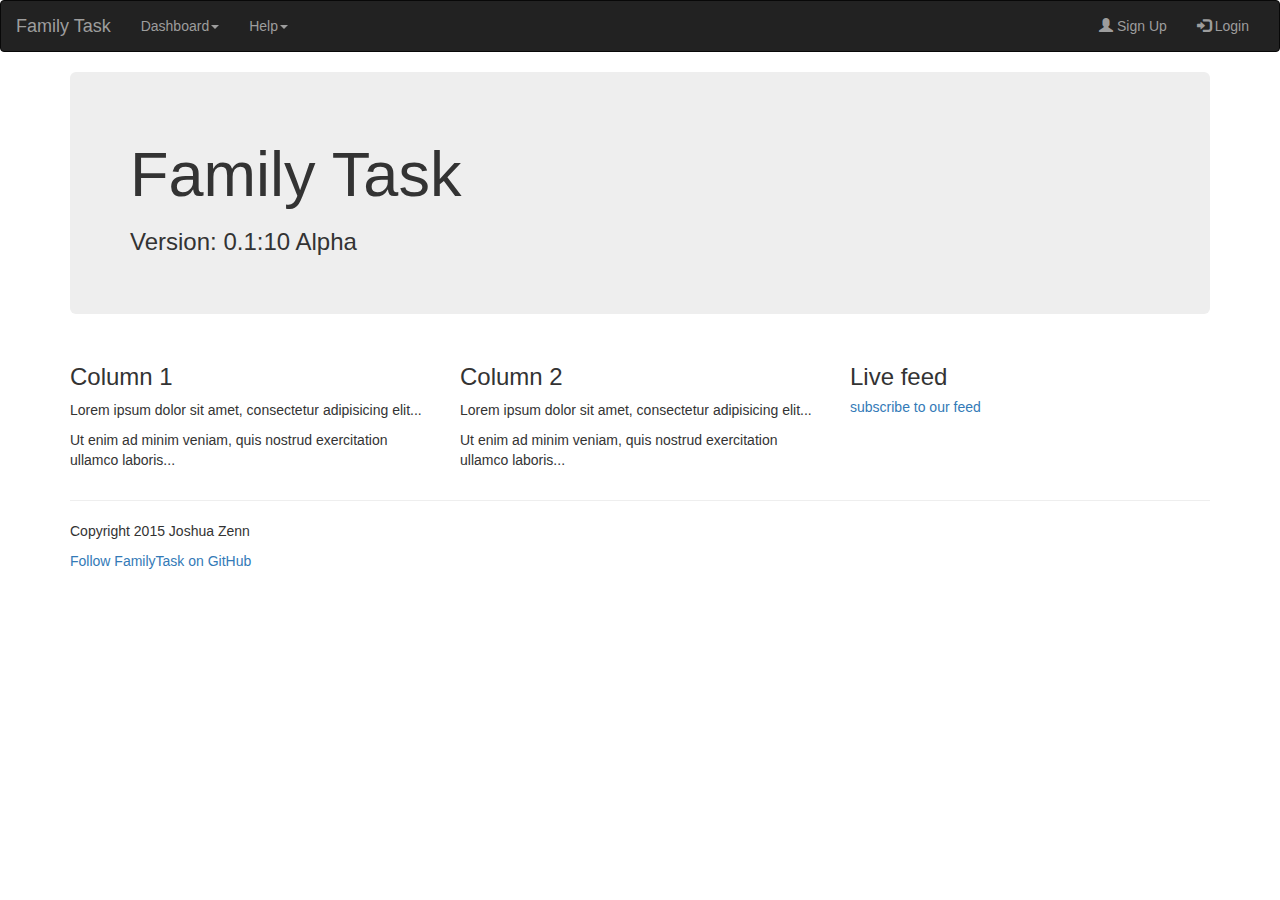
==== index.html @ 3fbce1a9 "Update index.html" ====
<html>
  <header>
    <title>-Family Task</title>
    <meta charset="utf-8">
    <meta name="viewport" content="width=device-width, initial-scale=1">
    <link rel="stylesheet" href="http://maxcdn.bootstrapcdn.com/bootstrap/3.3.4/css/bootstrap.min.css">
    <link rel="stylesheet" href="/familytask/src/style/default.css">
    <script src="https://ajax.googleapis.com/ajax/libs/jquery/1.11.1/jquery.min.js"></script>
    <script src="http://maxcdn.bootstrapcdn.com/bootstrap/3.3.4/js/bootstrap.min.js"></script>
  </header>
  <body>
    <nav class="navbar navbar-inverse">
      <div class="container-fluid">
        <div class="navbar-header">
          <button type="button" class="navbar-toggle" data-toggle="collapse" data-target="#myNavbar">
            <span class="icon-bar"></span>
            <span class="icon-bar"></span>
            <span class="icon-bar"></span>                        
         </button>
         <a class="navbar-brand" href="/familytask/">Family Task</a>
        </div>
        <div class="collapse navbar-collapse" id="myNavbar">
          <ul class="nav navbar-nav">
            <li class="dropdown">
              <a class="dropdown-toggle" data-toggle="dropdown" href="/familytask/dashboard/">Dashboard<span class="caret"></span></a>
              <ul class="dropdown-menu">
                <li><a href="/familytask/dashboard/parents/">Parents</a></li>
                <li><a href="/familytask/dashboard/children/">Children</a></li>
              </ul>
           </li>
           <li class="dropdown">
              <a class="dropdown-toggle" data-toggle="dropdown" href="/NETponentsWebsite/opensource/">Help<span class="caret"></span></a>
              <ul class="dropdown-menu">
                <li><a href="#">_place_holder</a></li>
                <li><a href="#">_place_holder</a></li>
                <li><a href="#">_place_holder</a></li>
                <li class="divider"></li>
                <li><a href="#">Search</a></li> 
              </ul>
           </li>
          </ul>
         <ul class="nav navbar-nav navbar-right">
            <li><a href="#"><span class="glyphicon glyphicon-user"></span> Sign Up</a></li>
            <li><a href="#"><span class="glyphicon glyphicon-log-in"></span> Login</a></li>
          </ul>
        </div>
      </div>
    </nav>
    <div class="container">
      <div class="jumbotron">
        <h1>Family Task</h1>
        <h3>Version: 0.1:10 Alpha</h3>
    </div>
    <div class="row">
      <div class="col-sm-4">
        <h3>Column 1</h3>
        <p>Lorem ipsum dolor sit amet, consectetur adipisicing elit...</p>
        <p>Ut enim ad minim veniam, quis nostrud exercitation ullamco laboris...</p>
      </div>
      <div class="col-sm-4">
        <h3>Column 2</h3>
        <p>Lorem ipsum dolor sit amet, consectetur adipisicing elit...</p>
        <p>Ut enim ad minim veniam, quis nostrud exercitation ullamco laboris...</p>
      </div>
      <div class="col-sm-4">
        <script type="text/javascript" src="/familytask/src/js/xml.js"></script>
        <h3>Live feed</h3>
        <h5><a href="/familytask/feed.xml" class="feed">subscribe to our feed</a></h5>
        <div class="rss" id="chan">
          <h4><div class="rss" id="chan_title"></div></h4>
          <div class="rss" id="chan_link"></div>
          <h6><div class="rss" id="chan_description"></div></h6>
          <a class="rss" id="chan_image_link" href=""></a>
          <div class="rss" id="chan_items"></div>
          <div class="rss" id="chan_pubDate"></div>
          <div class="rss" id="chan_copyright"></div>
        </div>
        <script type="text/javascript">
          getRSS();
        </script>
      </div>
    </div>
    <div class="row">
      <div class="col-sm-12">
        <hr />
        <p>Copyright 2015 Joshua Zenn</p>
        <p><a href="http://github.com/ARMmaster17/familytask/">Follow FamilyTask on GitHub</a></p>
      </div>
    </div>
  </body>
</html>
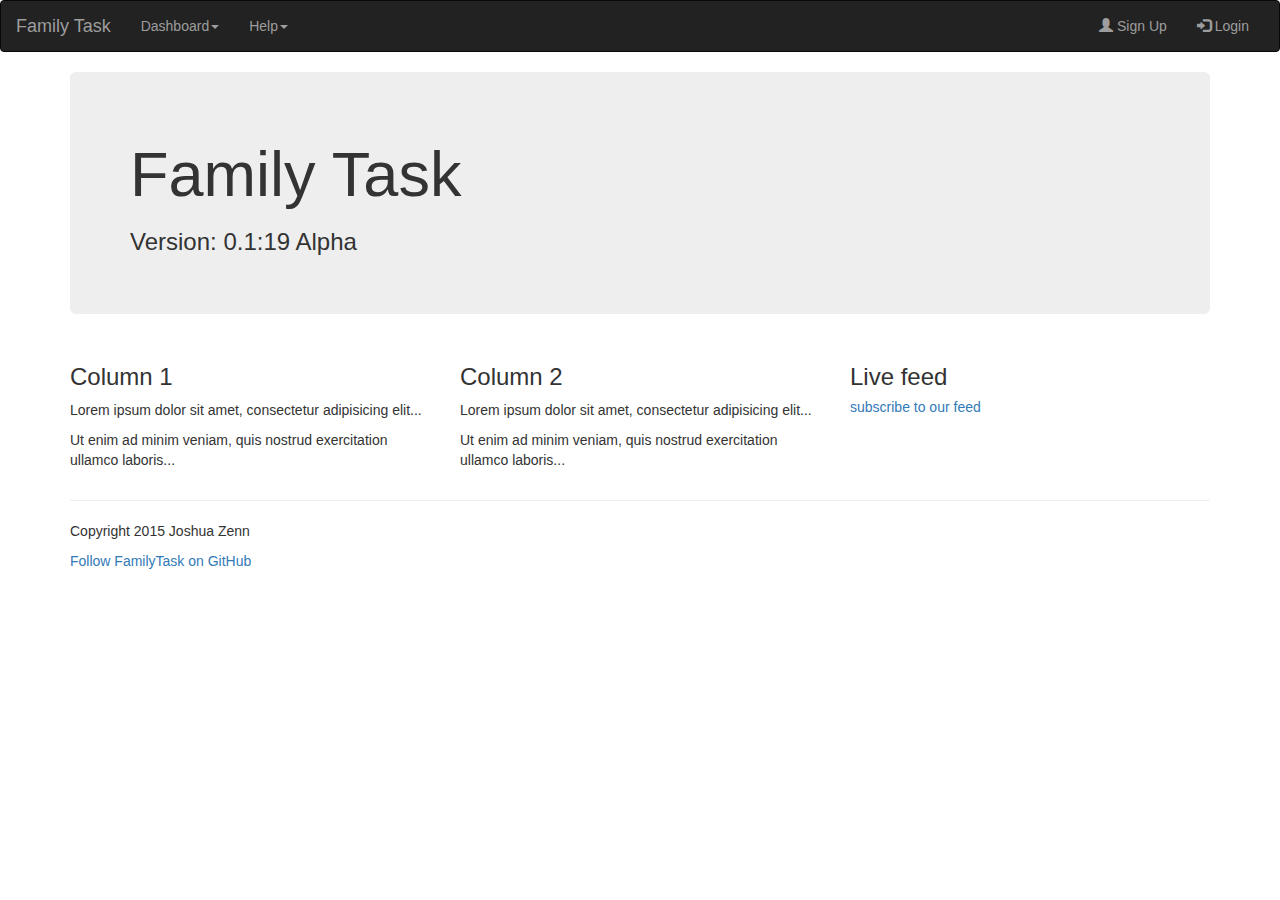
==== commit 8fc43e27: "Update index.html" ====
--- a/index.html
+++ b/index.html
@@ -49,7 +49,7 @@
     <div class="container">
       <div class="jumbotron">
         <h1>Family Task</h1>
-        <h3>Version: 0.1:10 Alpha</h3>
+        <h3>Version: 0.1:19 Alpha</h3>
     </div>
     <div class="row">
       <div class="col-sm-4">
